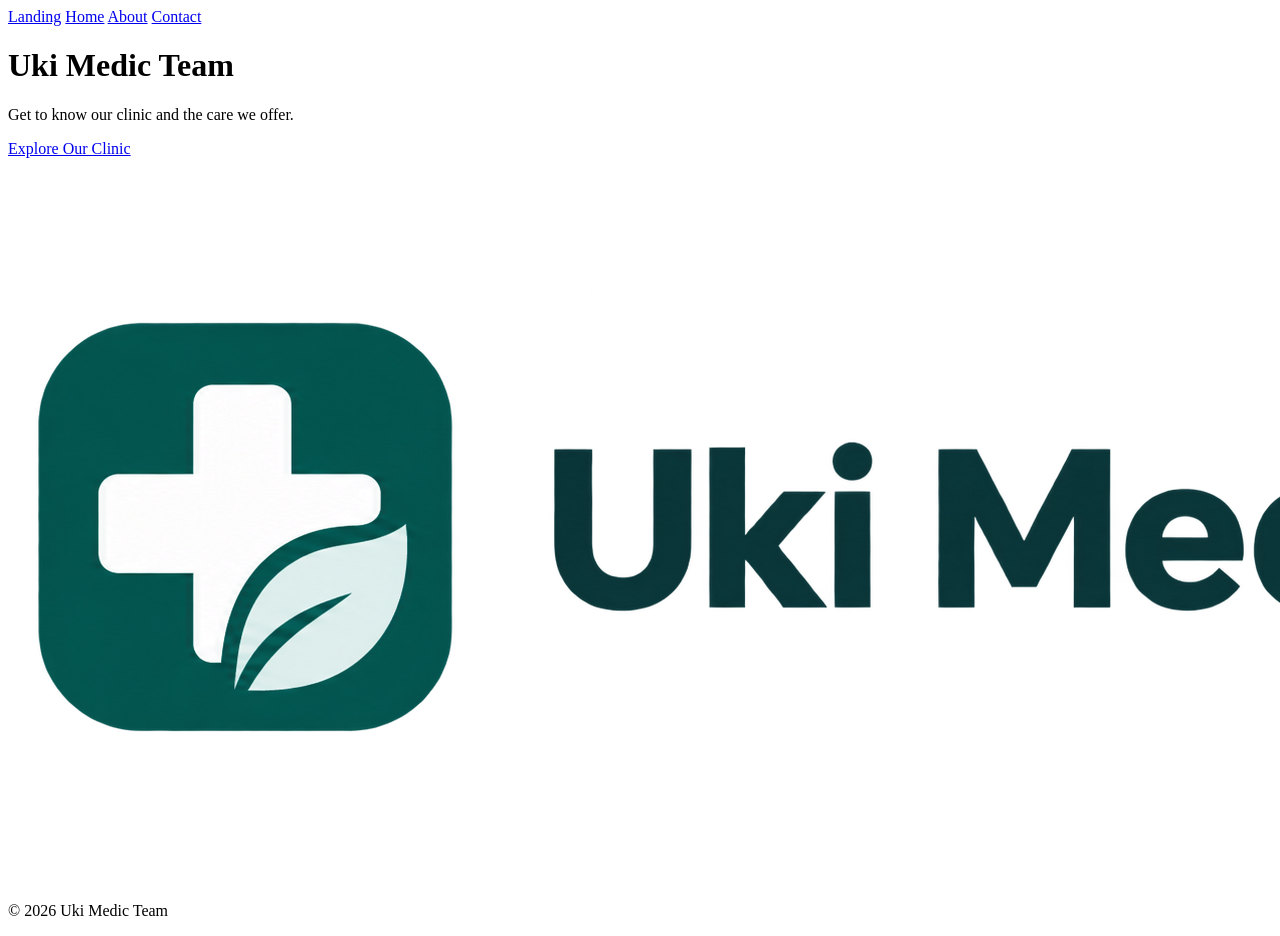
==== index.html @ 2cf207c0 "Adding logo correctly and Adding home button" ====
<!DOCTYPE html>
<html lang="en">
<head>
  <meta charset="UTF-8">
  <meta name="viewport" content="width=device-width, initial-scale=1.0">
  <title>Landing | Uki Medic Team</title>
  <link rel="stylesheet" href="/home/uki/Documents/Aruvi/CSS/style.css">
</head>
<body>
  <nav class="navbar" aria-label="Main navigation">
    <a href="index.html" aria-current="page">Landing</a>
    <a href="home.html">Home</a>
    <a href="about.html">About</a>
    <a href="contact.html">Contact</a>
    
  </nav>
    <main class="hero">
    <h1>Uki Medic Team</h1>
    <p>Get to know our clinic and the care we offer.</p>
    <a class="btn" href="home.html">Explore Our Clinic</a>
    <img src="image/logo.png" alt="Uki Medic Team logo" class="clinic-logo">
  </main>
  <footer class="footer">
    <p>&copy; 2026 Uki Medic Team</p>
  </footer>
</body>
</html>
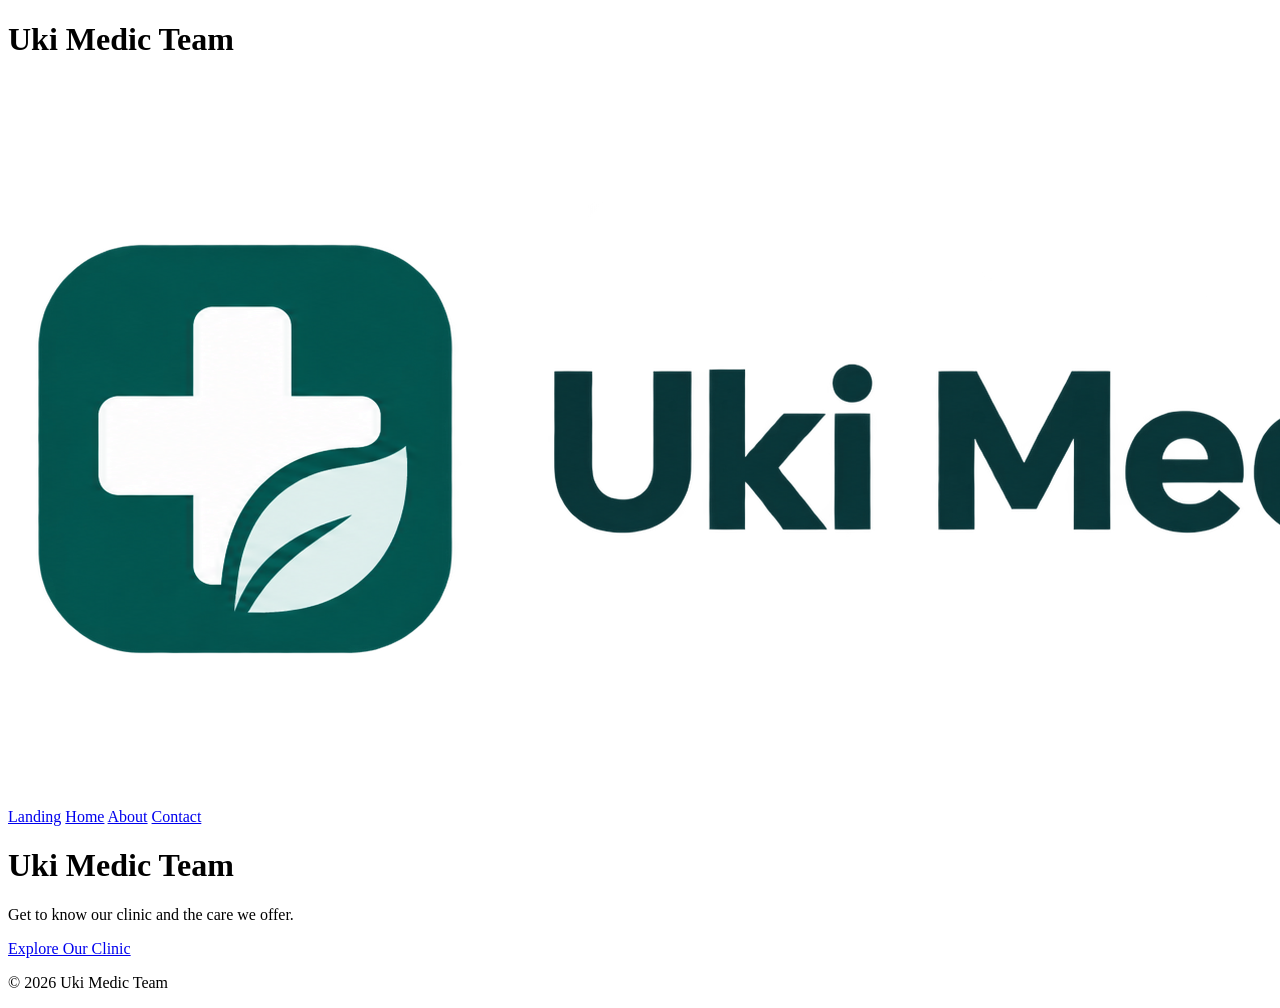
==== commit d1dddd63: "Update logo" ====
--- a/index.html
+++ b/index.html
@@ -7,18 +7,19 @@
   <link rel="stylesheet" href="/home/uki/Documents/Aruvi/CSS/style.css">
 </head>
 <body>
-  <nav class="navbar" aria-label="Main navigation">
+  <header>
+    <h1 class="logo">Uki Medic Team</h1>
+    <img src="image/logo.png" alt="Uki Medic Team logo" class="clinic-logo">
+  </header><nav class="navbar" aria-label="Main navigation">
     <a href="index.html" aria-current="page">Landing</a>
     <a href="home.html">Home</a>
     <a href="about.html">About</a>
-    <a href="contact.html">Contact</a>
-    
+    <a href="contact.html">Contact</a> 
   </nav>
     <main class="hero">
     <h1>Uki Medic Team</h1>
     <p>Get to know our clinic and the care we offer.</p>
     <a class="btn" href="home.html">Explore Our Clinic</a>
-    <img src="image/logo.png" alt="Uki Medic Team logo" class="clinic-logo">
   </main>
   <footer class="footer">
     <p>&copy; 2026 Uki Medic Team</p>
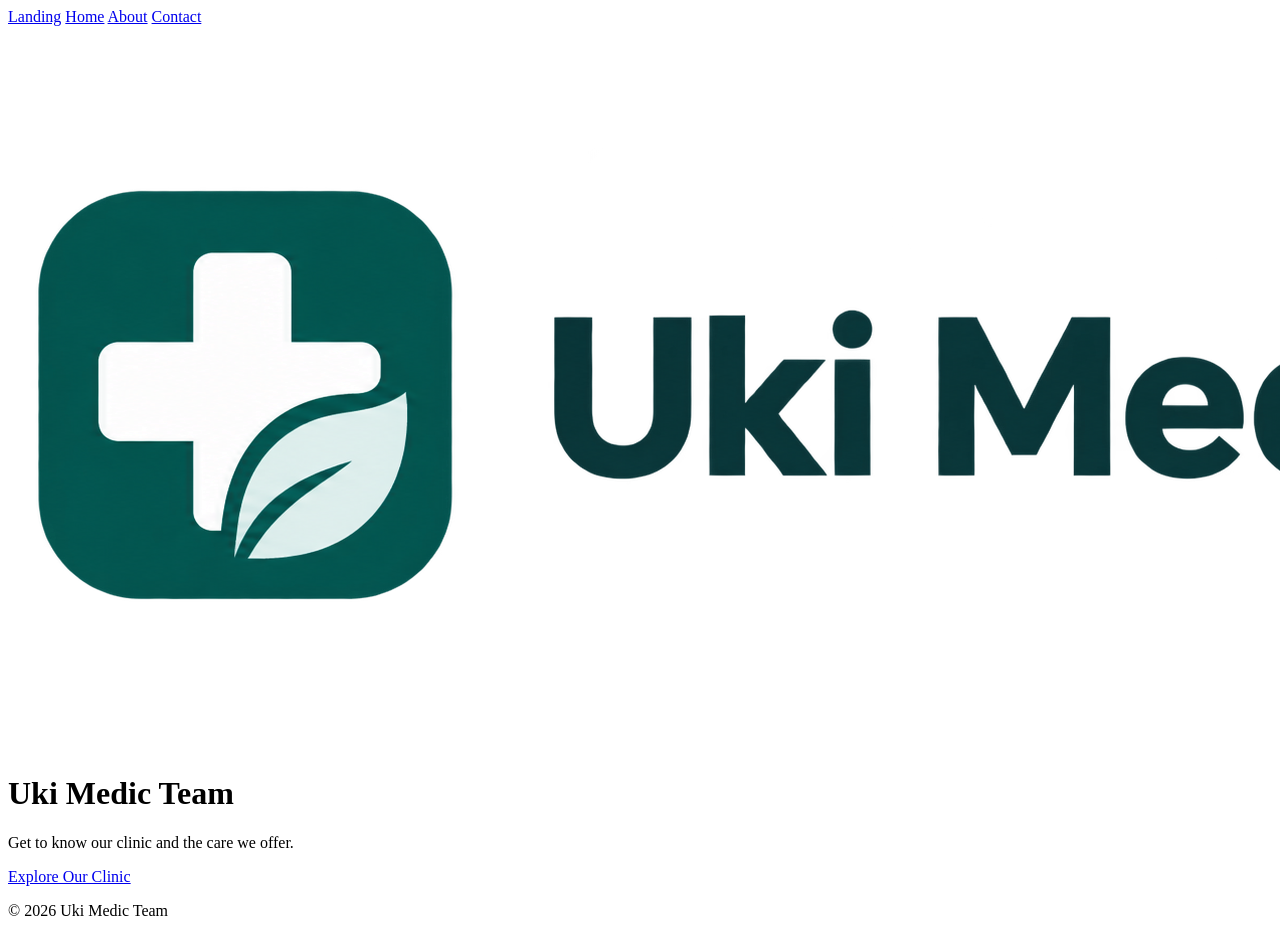
==== commit 7a78513e: "Update logo" ====
--- a/index.html
+++ b/index.html
@@ -7,14 +7,12 @@
   <link rel="stylesheet" href="/home/uki/Documents/Aruvi/CSS/style.css">
 </head>
 <body>
-  <header>
-    <h1 class="logo">Uki Medic Team</h1>
-    <img src="image/logo.png" alt="Uki Medic Team logo" class="clinic-logo">
-  </header><nav class="navbar" aria-label="Main navigation">
+  <nav class="navbar" aria-label="Main navigation">
     <a href="index.html" aria-current="page">Landing</a>
     <a href="home.html">Home</a>
     <a href="about.html">About</a>
     <a href="contact.html">Contact</a> 
+    <img src="image/logo.png" alt="Uki Medic Team logo" class="clinic-logo">
   </nav>
     <main class="hero">
     <h1>Uki Medic Team</h1>
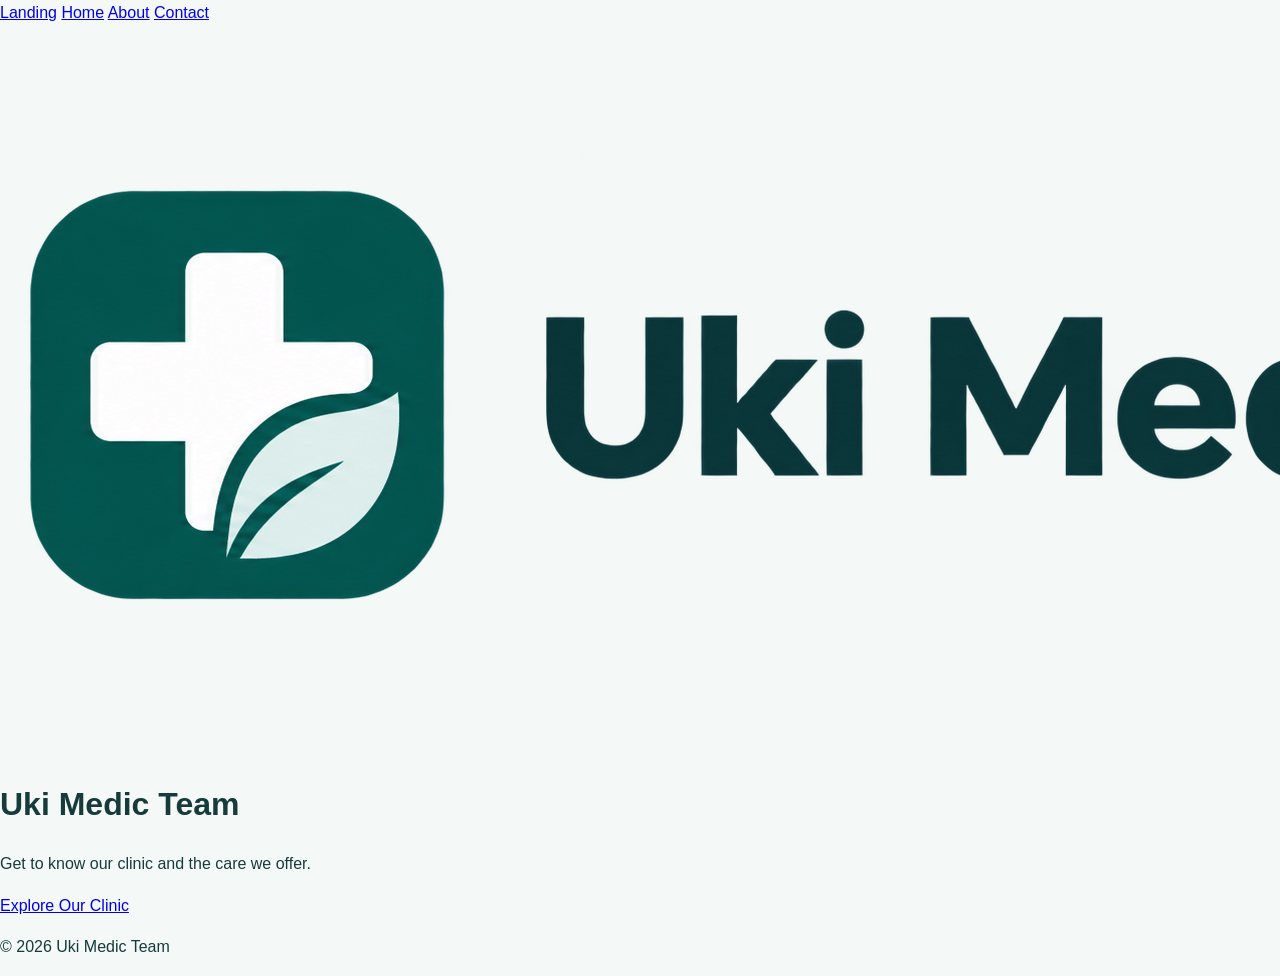
==== commit 0678c25a: "first css" ====
--- a/index.html
+++ b/index.html
@@ -1,10 +1,11 @@
+
 <!DOCTYPE html>
 <html lang="en">
 <head>
   <meta charset="UTF-8">
   <meta name="viewport" content="width=device-width, initial-scale=1.0">
   <title>Landing | Uki Medic Team</title>
-  <link rel="stylesheet" href="/home/uki/Documents/Aruvi/CSS/style.css">
+  <link rel="stylesheet" href="css/style.css">
 </head>
 <body>
   <nav class="navbar" aria-label="Main navigation">
@@ -23,4 +24,4 @@
     <p>&copy; 2026 Uki Medic Team</p>
   </footer>
 </body>
-</html>+</html>
--- a/css/style.css
+++ b/css/style.css
@@ -0,0 +1,15 @@
+* {
+  box-sizing: border-box;
+}
+
+body {
+  margin: 0;
+  min-height: 100vh;
+  display: flex;
+  flex-direction: column;
+  font-family: Arial, Helvetica, sans-serif;
+  line-height: 1.6;
+  color: #173b3b;
+  background: #f4f9f8;
+}
+
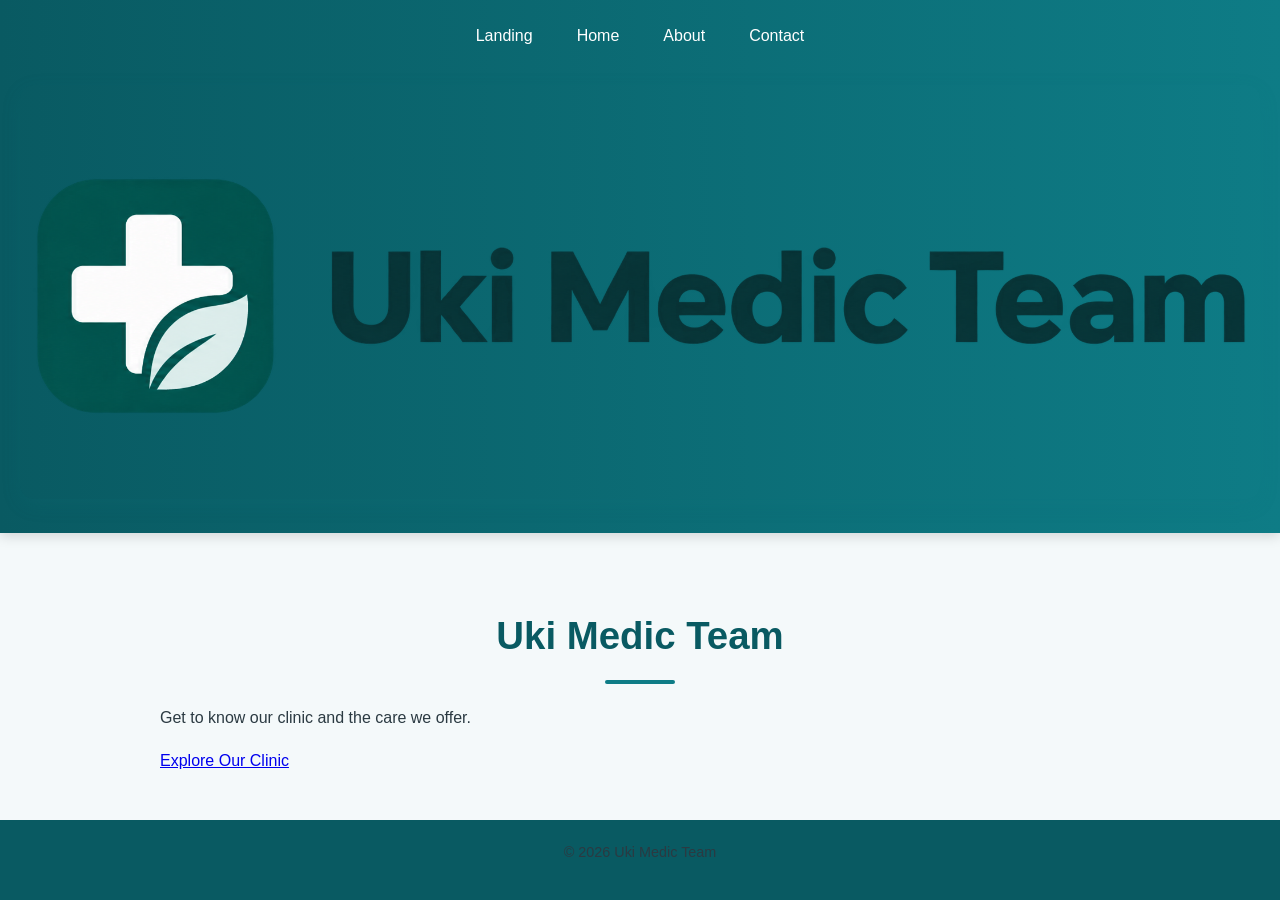
==== commit c5f15f28: "Restore website HTML files and images" ====
--- a/index.html
+++ b/index.html
@@ -1,4 +1,3 @@
-
 <!DOCTYPE html>
 <html lang="en">
 <head>
--- a/css/style.css
+++ b/css/style.css
@@ -1,15 +1,251 @@
+/* ===== Reset & Variables ===== */
+:root {
+  --primary: #0e7c86;
+  --primary-dark: #095a62;
+  --accent: #e8f6f7;
+  --text: #2b3a42;
+  --muted: #6b7c85;
+  --white: #ffffff;
+  --bg: #f4f9fa;
+  --radius: 14px;
+  --shadow: 0 6px 20px rgba(14, 124, 134, 0.12);
+}
+
 * {
+  margin: 0;
+  padding: 0;
   box-sizing: border-box;
 }
 
+html {
+  scroll-behavior: smooth;
+}
+
 body {
-  margin: 0;
+  font-family: "Poppins", "Segoe UI", Arial, sans-serif;
+  background: var(--bg);
+  color: var(--text);
+  line-height: 1.7;
   min-height: 100vh;
   display: flex;
   flex-direction: column;
-  font-family: Arial, Helvetica, sans-serif;
-  line-height: 1.6;
-  color: #173b3b;
-  background: #f4f9f8;
-}
-
+}
+
+/* ===== Navigation ===== */
+nav,
+header {
+  position: sticky;
+  top: 0;
+  z-index: 100;
+  display: flex;
+  justify-content: center;
+  flex-wrap: wrap;
+  gap: 8px;
+  padding: 14px 20px;
+  background: linear-gradient(90deg, var(--primary-dark), var(--primary));
+  box-shadow: 0 3px 12px rgba(0, 0, 0, 0.15);
+}
+
+nav a,
+header a {
+  color: var(--white);
+  text-decoration: none;
+  font-weight: 500;
+  padding: 8px 18px;
+  border-radius: 30px;
+  transition: background 0.3s, transform 0.2s;
+}
+
+nav a:hover,
+header a:hover {
+  background: rgba(255, 255, 255, 0.2);
+  transform: translateY(-2px);
+}
+
+nav a.active,
+header a.active {
+  background: var(--white);
+  color: var(--primary-dark);
+}
+
+/* ===== Main content ===== */
+main,
+body > section,
+body > div {
+  width: 100%;
+  max-width: 1000px;
+  margin: 0 auto;
+  padding: 30px 20px;
+}
+
+/* ===== Headings ===== */
+h1 {
+  text-align: center;
+  font-size: 2.4rem;
+  color: var(--primary-dark);
+  margin: 40px 0 20px;
+  position: relative;
+}
+
+h1::after {
+  content: "";
+  display: block;
+  width: 70px;
+  height: 4px;
+  margin: 12px auto 0;
+  background: var(--primary);
+  border-radius: 4px;
+}
+
+h2 {
+  font-size: 1.7rem;
+  color: var(--primary);
+  margin: 40px 0 16px;
+  padding-left: 14px;
+  border-left: 5px solid var(--primary);
+}
+
+h3 {
+  font-size: 1.2rem;
+  color: var(--primary-dark);
+  margin-bottom: 6px;
+}
+
+p {
+  margin-bottom: 16px;
+  color: var(--text);
+}
+
+/* ===== Images ===== */
+img {
+  display: block;
+  max-width: 100%;
+  height: auto;
+  margin: 20px auto;
+  border-radius: var(--radius);
+  box-shadow: var(--shadow);
+  transition: transform 0.4s ease;
+}
+
+img:hover {
+  transform: scale(1.02);
+}
+
+/* ===== Team list ===== */
+ul {
+  list-style: none;
+  display: grid;
+  grid-template-columns: repeat(auto-fit, minmax(230px, 1fr));
+  gap: 18px;
+  margin: 20px 0;
+}
+
+ul li {
+  background: var(--white);
+  padding: 20px;
+  border-radius: var(--radius);
+  border-top: 4px solid var(--primary);
+  box-shadow: var(--shadow);
+  transition: transform 0.3s, box-shadow 0.3s;
+}
+
+ul li:hover {
+  transform: translateY(-6px);
+  box-shadow: 0 12px 28px rgba(14, 124, 134, 0.22);
+}
+
+ul li strong {
+  display: block;
+  color: var(--primary-dark);
+  font-size: 1.05rem;
+  margin-bottom: 4px;
+}
+
+/* ===== "Why Choose Us" cards (h3 + paragraph) ===== */
+h3 + p {
+  background: var(--white);
+  padding: 16px 20px;
+  border-radius: 0 0 var(--radius) var(--radius);
+  box-shadow: var(--shadow);
+  margin-bottom: 22px;
+  color: var(--muted);
+}
+
+h3 {
+  background: var(--accent);
+  padding: 14px 20px 8px;
+  border-radius: var(--radius) var(--radius) 0 0;
+  border-bottom: 2px solid var(--primary);
+}
+
+/* ===== Buttons &  forms (for the Contact page) ===== */
+a.button,
+button,
+input[type="submit"] {
+  display: inline-block;
+  background: var(--primary);
+  color: var(--white);
+  border: none;
+  padding: 12px 28px;
+  border-radius: 30px;
+  font-size: 1rem;
+  font-weight: 600;
+  cursor: pointer;
+  text-decoration: none;
+  transition: background 0.3s, transform 0.2s;
+}
+
+a.button:hover,
+button:hover,
+input[type="submit"]:hover {
+  background: var(--primary-dark);
+  transform: translateY(-2px);
+}
+
+input,
+textarea,
+select {
+  width: 100%;
+  padding: 12px 16px;
+  margin-bottom: 16px;
+  border: 2px solid #d5e4e7;
+  border-radius: 10px;
+  font-family: inherit;
+  font-size: 1rem;
+  background: var(--white);
+  transition: border-color 0.3s, box-shadow 0.3s;
+}
+
+input:focus,
+textarea:focus,
+select:focus {
+  outline: none;
+  border-color: var(--primary);
+  box-shadow: 0 0 0 4px rgba(14, 124, 134, 0.15);
+}
+
+/* ===== Footer ===== */
+footer {
+  margin-top: auto;
+  text-align: center;
+  padding: 20px;
+  background: var(--primary-dark);
+  color: var(--white);
+  font-size: 0.9rem;
+}
+
+/* If your footer is just a loose line of text, this keeps it tidy */
+body > p:last-child {
+  margin: auto 0 0;
+  padding: 20px;
+  text-align: center;
+  background: var(--primary-dark);
+  color: var(--white);
+}
+
+/* ===== Responsive ===== */
+@media (max-width: 600px) {
+  h1 { font-size: 1.8rem; }
+  h2 { font-size: 1.4rem; }
+  nav a, header a { padding: 6px 12px; font-size: 0.9rem; }
+}
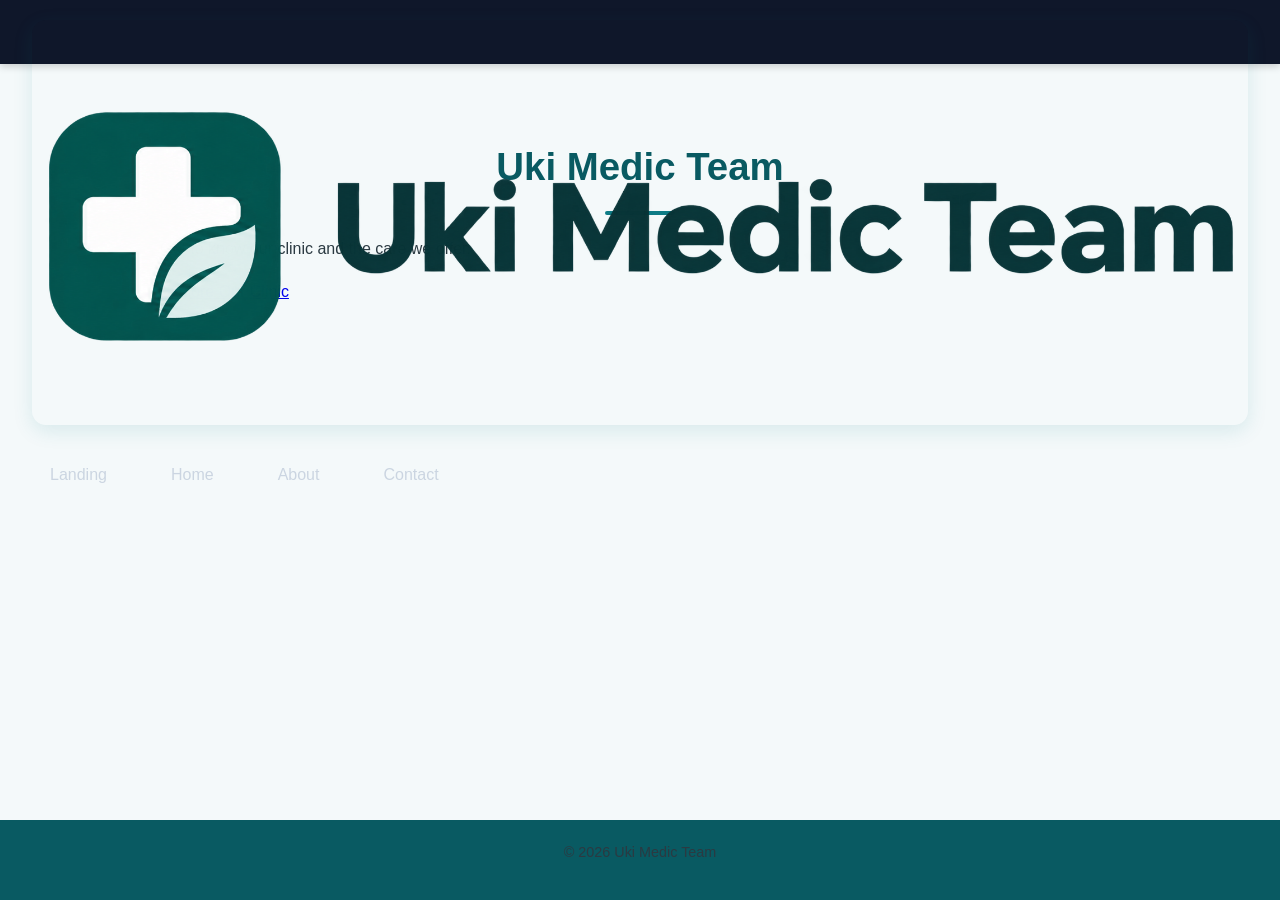
==== commit 8905f3a5: "Refactor navigation bar structure in index.html" ====
--- a/index.html
+++ b/index.html
@@ -7,13 +7,18 @@
   <link rel="stylesheet" href="css/style.css">
 </head>
 <body>
-  <nav class="navbar" aria-label="Main navigation">
-    <a href="index.html" aria-current="page">Landing</a>
-    <a href="home.html">Home</a>
-    <a href="about.html">About</a>
-    <a href="contact.html">Contact</a> 
-    <img src="image/logo.png" alt="Uki Medic Team logo" class="clinic-logo">
-  </nav>
+ <nav class="navbar">
+    <img src="image/logo.png" 
+         alt="Uki Medic Team"
+         class="clinic-logo">
+
+    <div class="nav-links">
+        <a href="index.html">Landing</a>
+        <a href="home.html">Home</a>
+        <a href="about.html">About</a>
+        <a href="contact.html">Contact</a>
+    </div>
+</nav>
     <main class="hero">
     <h1>Uki Medic Team</h1>
     <p>Get to know our clinic and the care we offer.</p>
--- a/css/style.css
+++ b/css/style.css
@@ -178,7 +178,7 @@
   border-bottom: 2px solid var(--primary);
 }
 
-/* ===== Buttons &  forms (for the Contact page) ===== */
+/* ===== Buttons & forms (for the Contact page) ===== */
 a.button,
 button,
 input[type="submit"] {
@@ -243,6 +243,37 @@
   color: var(--white);
 }
 
+.navbar {
+  display: flex;
+  align-items: center;
+  justify-content: space-between;
+  padding: 0 32px;
+  height: 64px;
+  background: #0f172a;
+  box-shadow: 0 2px 8px rgba(0,0,0,.2);
+  position: sticky;
+  top: 0;
+  z-index: 100;
+}
+.brand {
+  display: flex;
+  align-items: center;
+  gap: 10px;
+  color: #fff;
+  font-size: 1.25rem;
+  font-weight: 700;
+  text-decoration: none;
+}
+.logo { height: 36px; width: auto; }
+.nav-links { display: flex; gap: 28px; list-style: none; margin: 0; padding: 0; }
+.nav-links a {
+  color: #cbd5e1;
+  text-decoration: none;
+  font-weight: 500;
+  transition: color .2s;
+}
+.nav-links a:hover { color: #38bdf8; }
+
 /* ===== Responsive ===== */
 @media (max-width: 600px) {
   h1 { font-size: 1.8rem; }
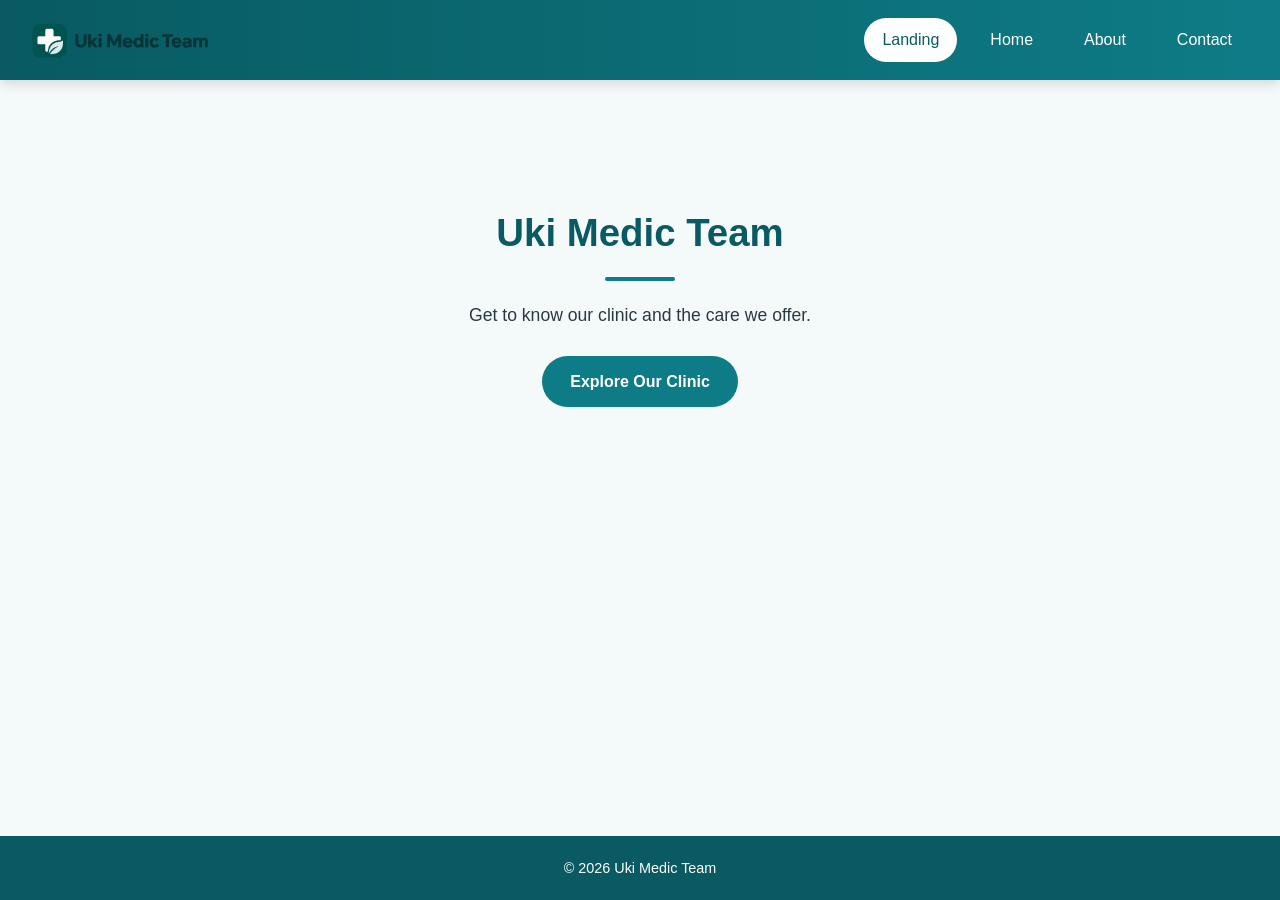
==== commit 1392776a: "Refactor index.html structure and improve semantics" ====
--- a/index.html
+++ b/index.html
@@ -1,31 +1,49 @@
 <!DOCTYPE html>
 <html lang="en">
 <head>
-  <meta charset="UTF-8">
-  <meta name="viewport" content="width=device-width, initial-scale=1.0">
-  <title>Landing | Uki Medic Team</title>
-  <link rel="stylesheet" href="css/style.css">
+    <meta charset="UTF-8">
+    <meta name="viewport" content="width=device-width, initial-scale=1.0">
+    <title>Landing | Uki Medic Team</title>
+    <link rel="stylesheet" href="css/style.css?v=2">
 </head>
+
 <body>
- <nav class="navbar">
-    <img src="image/logo.png" 
-         alt="Uki Medic Team"
-         class="clinic-logo">
 
-    <div class="nav-links">
-        <a href="index.html">Landing</a>
-        <a href="home.html">Home</a>
-        <a href="about.html">About</a>
-        <a href="contact.html">Contact</a>
-    </div>
-</nav>
+    <!-- Navigation Bar -->
+    <nav class="navbar" aria-label="Main navigation">
+
+        <!-- Clinic Logo -->
+        <img src="image/logo.png"
+             alt="Uki Medic Team"
+             class="clinic-logo"
+             width="180"
+             style="width: 180px; height: auto; margin: 0;">
+
+        <!-- Navigation Links -->
+        <div class="nav-links">
+            <a href="index.html" aria-current="page">Landing</a>
+            <a href="home.html">Home</a>
+            <a href="about.html">About</a>
+            <a href="contact.html">Contact</a>
+        </div>
+
+    </nav>
+
+    <!-- Hero Section -->
     <main class="hero">
-    <h1>Uki Medic Team</h1>
-    <p>Get to know our clinic and the care we offer.</p>
-    <a class="btn" href="home.html">Explore Our Clinic</a>
-  </main>
-  <footer class="footer">
-    <p>&copy; 2026 Uki Medic Team</p>
-  </footer>
+
+        <h1>Uki Medic Team</h1>
+
+        <p>Get to know our clinic and the care we offer.</p>
+
+        <a class="btn" href="home.html">Explore Our Clinic</a>
+
+    </main>
+
+    <!-- Footer -->
+    <footer class="footer">
+        <p>&copy; 2026 Uki Medic Team</p>
+    </footer>
+
 </body>
 </html>
--- a/css/style.css
+++ b/css/style.css
@@ -32,6 +32,7 @@
 }
 
 /* ===== Navigation ===== */
+
 nav,
 header {
   position: sticky;
@@ -42,7 +43,9 @@
   flex-wrap: wrap;
   gap: 8px;
   padding: 14px 20px;
-  background: linear-gradient(90deg, var(--primary-dark), var(--primary));
+  background: linear-gradient(
+    90deg, var(--primary-dark), var(--primary)
+  );
   box-shadow: 0 3px 12px rgba(0, 0, 0, 0.15);
 }
 
@@ -63,12 +66,83 @@
 }
 
 nav a.active,
-header a.active {
+header a.active,
+nav a[aria-current="page"] {
   background: var(--white);
   color: var(--primary-dark);
 }
 
-/* ===== Main content ===== */
+/* ===== Navbar & Logo ===== */
+
+.navbar {
+  display: flex;
+  align-items: center;
+  justify-content: space-between;
+  padding: 10px 30px;
+  min-height: 70px;
+  height: auto;
+}
+
+.navbar .clinic-logo {
+  width: 200px;
+  height: auto;
+  margin: 0;
+  border-radius: 0;
+  box-shadow: none;
+  object-fit: contain;
+}
+
+.navbar .clinic-logo:hover {
+  transform: none;
+}
+
+.brand {
+  display: flex;
+  align-items: center;
+  gap: 10px;
+  color: var(--white);
+  font-size: 1.25rem;
+  font-weight: 700;
+  text-decoration: none;
+}
+
+.navbar .logo {
+  height: 36px;
+  width: auto;
+  margin: 0;
+  box-shadow: none;
+}
+
+.nav-links {
+  display: flex;
+  align-items: center;
+  flex-wrap: wrap;
+  gap: 15px;
+  list-style: none;
+  margin: 0;
+  padding: 0;
+}
+
+.nav-links li {
+  background: transparent;
+  padding: 0;
+  border: none;
+  box-shadow: none;
+}
+
+.nav-links li:hover {
+  transform: none;
+  box-shadow: none;
+}
+
+.nav-links a {
+  color: var(--white);
+  text-decoration: none;
+  font-weight: 500;
+}
+
+/* ===== Main Content ===== */
+
 main,
 body > section,
 body > div {
@@ -78,7 +152,21 @@
   padding: 30px 20px;
 }
 
+/* ===== Hero Section ===== */
+
+.hero {
+  text-align: center;
+  padding: 80px 20px;
+  flex: 1;
+}
+
+.hero p {
+  font-size: 1.1rem;
+  margin-bottom: 25px;
+}
+
 /* ===== Headings ===== */
+
 h1 {
   text-align: center;
   font-size: 2.4rem;
@@ -109,6 +197,10 @@
   font-size: 1.2rem;
   color: var(--primary-dark);
   margin-bottom: 6px;
+  background: var(--accent);
+  padding: 14px 20px 8px;
+  border-radius: var(--radius) var(--radius) 0 0;
+  border-bottom: 2px solid var(--primary);
 }
 
 p {
@@ -117,6 +209,7 @@
 }
 
 /* ===== Images ===== */
+
 img {
   display: block;
   max-width: 100%;
@@ -131,7 +224,8 @@
   transform: scale(1.02);
 }
 
-/* ===== Team list ===== */
+/* ===== Team List ===== */
+
 ul {
   list-style: none;
   display: grid;
@@ -161,7 +255,8 @@
   margin-bottom: 4px;
 }
 
-/* ===== "Why Choose Us" cards (h3 + paragraph) ===== */
+/* ===== Why Choose Us Cards ===== */
+
 h3 + p {
   background: var(--white);
   padding: 16px 20px;
@@ -171,15 +266,10 @@
   color: var(--muted);
 }
 
-h3 {
-  background: var(--accent);
-  padding: 14px 20px 8px;
-  border-radius: var(--radius) var(--radius) 0 0;
-  border-bottom: 2px solid var(--primary);
-}
-
-/* ===== Buttons & forms (for the Contact page) ===== */
+/* ===== Buttons ===== */
+
 a.button,
+a.btn,
 button,
 input[type="submit"] {
   display: inline-block;
@@ -196,11 +286,14 @@
 }
 
 a.button:hover,
+a.btn:hover,
 button:hover,
 input[type="submit"]:hover {
   background: var(--primary-dark);
   transform: translateY(-2px);
 }
+
+/* ===== Contact Forms ===== */
 
 input,
 textarea,
@@ -224,7 +317,15 @@
   box-shadow: 0 0 0 4px rgba(14, 124, 134, 0.15);
 }
 
+input[type="submit"] {
+  background: var(--primary);
+  color: var(--white);
+  border: none;
+  border-radius: 30px;
+}
+
 /* ===== Footer ===== */
+
 footer {
   margin-top: auto;
   text-align: center;
@@ -234,7 +335,11 @@
   font-size: 0.9rem;
 }
 
-/* If your footer is just a loose line of text, this keeps it tidy */
+footer p {
+  color: var(--white);
+  margin: 0;
+}
+
 body > p:last-child {
   margin: auto 0 0;
   padding: 20px;
@@ -243,40 +348,37 @@
   color: var(--white);
 }
 
-.navbar {
-  display: flex;
-  align-items: center;
-  justify-content: space-between;
-  padding: 0 32px;
-  height: 64px;
-  background: #0f172a;
-  box-shadow: 0 2px 8px rgba(0,0,0,.2);
-  position: sticky;
-  top: 0;
-  z-index: 100;
-}
-.brand {
-  display: flex;
-  align-items: center;
-  gap: 10px;
-  color: #fff;
-  font-size: 1.25rem;
-  font-weight: 700;
-  text-decoration: none;
-}
-.logo { height: 36px; width: auto; }
-.nav-links { display: flex; gap: 28px; list-style: none; margin: 0; padding: 0; }
-.nav-links a {
-  color: #cbd5e1;
-  text-decoration: none;
-  font-weight: 500;
-  transition: color .2s;
-}
-.nav-links a:hover { color: #38bdf8; }
-
-/* ===== Responsive ===== */
+/* ===== Responsive Design ===== */
+
 @media (max-width: 600px) {
-  h1 { font-size: 1.8rem; }
-  h2 { font-size: 1.4rem; }
-  nav a, header a { padding: 6px 12px; font-size: 0.9rem; }
-}
+  h1 {
+    font-size: 1.8rem;
+  }
+
+  h2 {
+    font-size: 1.4rem;
+  }
+
+  nav a,
+  header a {
+    padding: 6px 12px;
+    font-size: 0.9rem;
+  }
+
+  .navbar {
+    padding: 10px 15px;
+    justify-content: space-between;
+  }
+
+  .navbar .clinic-logo {
+    width: 140px;
+  }
+
+  .nav-links {
+    gap: 5px;
+  }
+
+  .hero {
+    padding: 50px 15px;
+  }
+}
